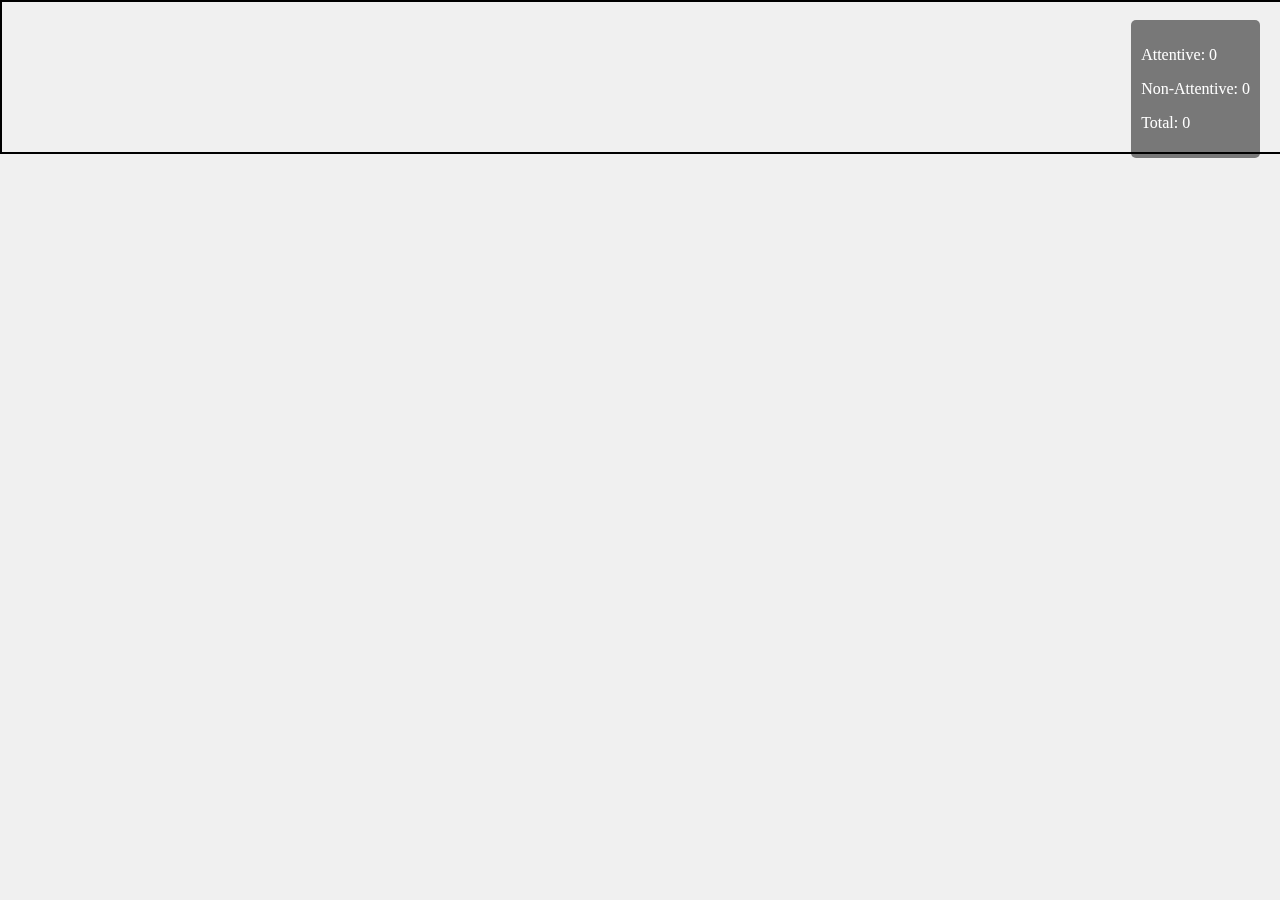
==== index.html @ 53efd880 "Update and rename camerapreview.html to index.html" ====
<!DOCTYPE html>
<html lang="en">
<head>
    <meta charset="UTF-8">
    <meta name="viewport" content="width=device-width, initial-scale=1.0">
    <title>Back Camera Access</title>
   
    <style>
        body {
            display: flex;
            justify-content: center;
            align-items: center;
            height: 100vh;
            margin: 0;
            background-color: #f0f0f0;
            position: relative;
        }
        video {
            border: 2px solid #000;
            max-width: 100%;
            height: auto;
        }
        #toast {
            position: fixed;
            bottom: 20px;
            right: 20px;
            background-color: #333;
            color: #fff;
            padding: 10px;
            border-radius: 5px;
            opacity: 0;
            transition: opacity 0.5s ease;
        }
        #data-fields {
            position: absolute;
            top: 20px;
            right: 20px;
            background-color: rgba(0, 0, 0, 0.5); /* Semi-transparent black */
            color: #fff;
            padding: 10px;
            border-radius: 5px;
        }
        video {
            position: fixed;
            width: 100%;
            top: 0;
            left: 0;
        }
    </style>
</head>
<body>
    <div class="container">
        <div class="row">
            <div class="col-lg-8 offset-lg-2 col-md-10 offset-md-1">
                <video id="video" autoplay></video>
            </div>
        </div>
    </div>
    <canvas id="canvas" style="display: none;"></canvas>
    <div id="toast">Photo captured and uploaded</div>
    <div id="data-fields" class="d-sm-block d-md-none">
        <p>Attentive: <span id="Attentive">0</span></p>
        <p>Non-Attentive: <span id="Nonattentive">0</span></p>
        <p>Total: <span id="total">0</span></p>
    </div>

    <script>
  
        async function startCamera() {
            if (!navigator.mediaDevices || !navigator.mediaDevices.getUserMedia) {
                alert("Your browser does not support accessing the camera.");
                return;
            }
            try {
                const constraints = {
                    video: {
                        // facingMode: { exact: "environment" } // Use "user" for front camera
                        facingMode: "environment" // Use "user" for front camera
                    }
                };
                const stream = await navigator.mediaDevices.getUserMedia(constraints);
                const videoElement = document.getElementById('video');
                videoElement.srcObject = stream;

                setInterval(captureAndUploadPhoto, 60000); // Capture photo every 1 minute
            } catch (error) {
                console.error("Error accessing the camera: ", error);
                alert("Could not access the camera. Please make sure you have allowed camera access.");
            }
        }

        function captureAndUploadPhoto() {
            const videoElement = document.getElementById('video');
            const canvasElement = document.getElementById('canvas');
            const context = canvasElement.getContext('2d');

            canvasElement.width = videoElement.videoWidth;
            canvasElement.height = videoElement.videoHeight;

            context.drawImage(videoElement, 0, 0, canvasElement.width, canvasElement.height);

            canvasElement.toBlob(async (blob) => {
                try {
                    const formData = new FormData();
                    formData.append('file', blob, 'photo.jpg');

                    const response = await fetch('https://api.attentiveness.raoinfo.tech/get_attentiveness', {
                        method: 'POST',
                        body: formData
                    });

                    if (response.ok) {
                        showToast("Photo captured and uploaded");
                    } else {
                        console.error("Error uploading photo: ", response.statusText);
                    }
                } catch (error) {
                    console.error("Error uploading photo: ", error);
                }
            }, 'image/jpeg');
        }
        setInterval(fetchAndDisplayData, 60000); // Fetch data every 1 minute

async function fetchAndDisplayData() {
    try {
        // Capture the current frame of the video
        context.drawImage(video, 0, 0, canvas.width, canvas.height);
        const frame = canvas.toDataURL('image/png');

        // Retrieve the session id
        var sessionId = localStorage.getItem('sessionId');        

        // Send the frame to the backend
        let response = await fetch('https://api.attentiveness.raoinfo.tech/get_attentiveness', {
            method: 'POST',
            headers: {
                'Content-Type': 'application/json'
            },
            body: JSON.stringify({
                frame: frame,
                sessionId: sessionId 
            })
        }); // Replace with your API URL

        if (!response.ok) {
            console.error("Error sending frame: ", response.statusText);
            return;
        }

        // Fetch data from the backend
        response = await fetch('https://api.aiboteye.com/data');

        if (!response.ok) {
            console.error("Error fetching data: ", response.statusText);
            return;
        }

        const data = await response.json();

        // Display the data
        document.getElementById('Attentive').textContent = data.AttentiveCount;
        document.getElementById('Nonattentive').textContent = data.NonattentiveCount;
        document.getElementById('total').textContent = data.totalCount;
    } catch (error) {
        console.error("Error fetching data: ", error);
    }
}
window.addEventListener('load', function() {

    // Retrieve the session id
    var sessionId = localStorage.getItem('sessionId');

    // Log the session id
    console.log('Session ID:', sessionId);
startCamera();
});
        function showToast(message) {
            const toastElement = document.getElementById('toast');
            toastElement.textContent = message;
            toastElement.style.opacity = 1;
            setTimeout(() => {
                toastElement.style.opacity = 0;
            }, 3000);
        }

        window.addEventListener('load', startCamera);
    </script>
</body>
</html>
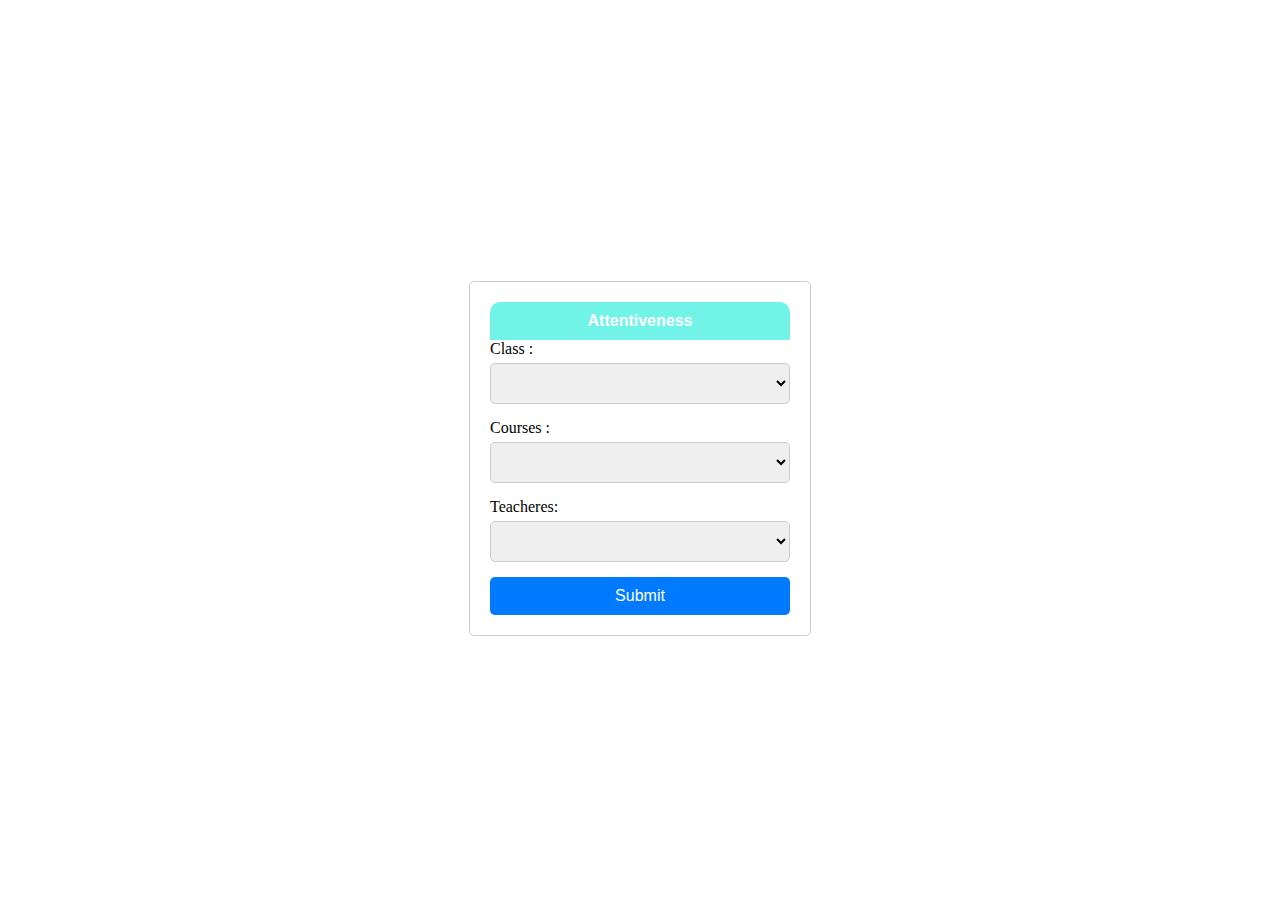
==== commit 9fce485a: "Add files via upload" ====
--- a/index.html
+++ b/index.html
@@ -1,189 +1,161 @@
-<!DOCTYPE html>
-<html lang="en">
-<head>
-    <meta charset="UTF-8">
-    <meta name="viewport" content="width=device-width, initial-scale=1.0">
-    <title>Back Camera Access</title>
-   
-    <style>
-        body {
-            display: flex;
-            justify-content: center;
-            align-items: center;
-            height: 100vh;
-            margin: 0;
-            background-color: #f0f0f0;
-            position: relative;
-        }
-        video {
-            border: 2px solid #000;
-            max-width: 100%;
-            height: auto;
-        }
-        #toast {
-            position: fixed;
-            bottom: 20px;
-            right: 20px;
-            background-color: #333;
-            color: #fff;
-            padding: 10px;
-            border-radius: 5px;
-            opacity: 0;
-            transition: opacity 0.5s ease;
-        }
-        #data-fields {
-            position: absolute;
-            top: 20px;
-            right: 20px;
-            background-color: rgba(0, 0, 0, 0.5); /* Semi-transparent black */
-            color: #fff;
-            padding: 10px;
-            border-radius: 5px;
-        }
-        video {
-            position: fixed;
-            width: 100%;
-            top: 0;
-            left: 0;
-        }
-    </style>
-</head>
-<body>
-    <div class="container">
-        <div class="row">
-            <div class="col-lg-8 offset-lg-2 col-md-10 offset-md-1">
-                <video id="video" autoplay></video>
-            </div>
-        </div>
-    </div>
-    <canvas id="canvas" style="display: none;"></canvas>
-    <div id="toast">Photo captured and uploaded</div>
-    <div id="data-fields" class="d-sm-block d-md-none">
-        <p>Attentive: <span id="Attentive">0</span></p>
-        <p>Non-Attentive: <span id="Nonattentive">0</span></p>
-        <p>Total: <span id="total">0</span></p>
-    </div>
-
-    <script>
-  
-        async function startCamera() {
-            if (!navigator.mediaDevices || !navigator.mediaDevices.getUserMedia) {
-                alert("Your browser does not support accessing the camera.");
-                return;
-            }
-            try {
-                const constraints = {
-                    video: {
-                        // facingMode: { exact: "environment" } // Use "user" for front camera
-                        facingMode: "environment" // Use "user" for front camera
-                    }
-                };
-                const stream = await navigator.mediaDevices.getUserMedia(constraints);
-                const videoElement = document.getElementById('video');
-                videoElement.srcObject = stream;
-
-                setInterval(captureAndUploadPhoto, 60000); // Capture photo every 1 minute
-            } catch (error) {
-                console.error("Error accessing the camera: ", error);
-                alert("Could not access the camera. Please make sure you have allowed camera access.");
-            }
-        }
-
-        function captureAndUploadPhoto() {
-            const videoElement = document.getElementById('video');
-            const canvasElement = document.getElementById('canvas');
-            const context = canvasElement.getContext('2d');
-
-            canvasElement.width = videoElement.videoWidth;
-            canvasElement.height = videoElement.videoHeight;
-
-            context.drawImage(videoElement, 0, 0, canvasElement.width, canvasElement.height);
-
-            canvasElement.toBlob(async (blob) => {
-                try {
-                    const formData = new FormData();
-                    formData.append('file', blob, 'photo.jpg');
-
-                    const response = await fetch('https://api.attentiveness.raoinfo.tech/get_attentiveness', {
-                        method: 'POST',
-                        body: formData
-                    });
-
-                    if (response.ok) {
-                        showToast("Photo captured and uploaded");
-                    } else {
-                        console.error("Error uploading photo: ", response.statusText);
-                    }
-                } catch (error) {
-                    console.error("Error uploading photo: ", error);
-                }
-            }, 'image/jpeg');
-        }
-        setInterval(fetchAndDisplayData, 60000); // Fetch data every 1 minute
-
-async function fetchAndDisplayData() {
-    try {
-        // Capture the current frame of the video
-        context.drawImage(video, 0, 0, canvas.width, canvas.height);
-        const frame = canvas.toDataURL('image/png');
-
-        // Retrieve the session id
-        var sessionId = localStorage.getItem('sessionId');        
-
-        // Send the frame to the backend
-        let response = await fetch('https://api.attentiveness.raoinfo.tech/get_attentiveness', {
-            method: 'POST',
-            headers: {
-                'Content-Type': 'application/json'
-            },
-            body: JSON.stringify({
-                frame: frame,
-                sessionId: sessionId 
-            })
-        }); // Replace with your API URL
-
-        if (!response.ok) {
-            console.error("Error sending frame: ", response.statusText);
-            return;
-        }
-
-        // Fetch data from the backend
-        response = await fetch('https://api.aiboteye.com/data');
-
-        if (!response.ok) {
-            console.error("Error fetching data: ", response.statusText);
-            return;
-        }
-
-        const data = await response.json();
-
-        // Display the data
-        document.getElementById('Attentive').textContent = data.AttentiveCount;
-        document.getElementById('Nonattentive').textContent = data.NonattentiveCount;
-        document.getElementById('total').textContent = data.totalCount;
-    } catch (error) {
-        console.error("Error fetching data: ", error);
-    }
-}
-window.addEventListener('load', function() {
-
-    // Retrieve the session id
-    var sessionId = localStorage.getItem('sessionId');
-
-    // Log the session id
-    console.log('Session ID:', sessionId);
-startCamera();
-});
-        function showToast(message) {
-            const toastElement = document.getElementById('toast');
-            toastElement.textContent = message;
-            toastElement.style.opacity = 1;
-            setTimeout(() => {
-                toastElement.style.opacity = 0;
-            }, 3000);
-        }
-
-        window.addEventListener('load', startCamera);
-    </script>
-</body>
-</html>
+<!DOCTYPE html>
+<html lang="en">
+<head>
+<meta charset="UTF-8">
+<meta name="viewport" content="width=device-width, initial-scale=1.0">
+<title>Dropdown Form</title>
+<link rel="stylesheet" type="text/css" href="Drop-Down-Form.css">
+</head>
+<body>
+
+<div class="container">
+  <form id="myForm">
+    <div class="form-header">Attentiveness</div>
+    <div class="form-group">
+    <label for="Classes">Class :</label>
+    <select id="Classes" name="Classes" onchange="updateSubDropdown();">
+        <!-- Options will be added here dynamically -->
+    </select>
+</div>
+
+    <div class="form-group">
+        <label for="Courses">Courses :</label>
+        <select id="Courses" name="Courses">
+          <!-- Options will be added here dynamically -->
+        </select>
+      </div>
+
+    <div class="form-group">
+        <label for="Teacheres">Teacheres:</label>
+        <select id="Teacheres" name="Teacheres">
+        <!-- Options will be added here dynamically -->
+        </select>
+    </div>
+
+
+    <input type="submit" value="Submit">
+  </form>
+
+
+  <script>
+    function updateSubDropdown() {
+    // Get the selected value from the main dropdown
+    var selectedValue = document.getElementById('Classes').value;
+
+    // Based on the selected value, update the options in the sub dropdown
+    var subDropdown = document.getElementById('SubClasses');
+    subDropdown.innerHTML = ""; // Clear out the existing options
+
+    // Add new options based on the selected value
+    // This is just an example, you need to replace this with your actual logic
+    if (selectedValue === 'Classes') {
+        var opt = document.createElement("option");
+        opt.value = 'SubClass';
+        opt.innerHTML = 'SubClass';
+        subDropdown.appendChild(opt);
+    } else if (selectedValue === 'Class2') {
+        var opt = document.createElement("option");
+        opt.value = 'SubClass2';
+        opt.innerHTML = 'SubClass2';
+        subDropdown.appendChild(opt);
+    }
+}
+    
+    async function updateClassDropdown() {
+        try {
+            const response = await fetch('https://api.attentiveness.raoinfo.tech/get_details'); // Replace with your API URL
+            // console.log(response)
+            if (!response.ok) {
+                console.error("Error fetching data: ", response.statusText);
+                return;
+            }
+
+            const data = await response.json();
+
+            
+
+            // Get the dropdown elements
+            var classDropdown = document.getElementById('Classes');
+            var courseDropdown = document.getElementById('Courses');
+            var teacherDropdown = document.getElementById('Teacheres');
+
+            // Clear out the existing options
+            classDropdown.innerHTML = "";
+            courseDropdown.innerHTML = "";
+            teacherDropdown.innerHTML = "";
+
+            // Add the fetched options to the dropdowns
+            data.classes.forEach(item => {
+                var opt = document.createElement("option");
+                opt.value = item;
+                opt.innerHTML = item;
+                classDropdown.appendChild(opt);
+            });
+
+            data.courses.forEach(item => {
+                var opt = document.createElement("option");
+                opt.value = item;
+                opt.innerHTML = item;
+                courseDropdown.appendChild(opt);
+            });
+
+            data.teachers.forEach(item => {
+                var opt = document.createElement("option");
+                opt.value = item;
+                opt.innerHTML = item;
+                teacherDropdown.appendChild(opt);
+            });
+        } catch (error) {
+            console.error("Error fetching data: ", error);
+        }
+    }
+
+    // Call the function to update the dropdowns
+    updateClassDropdown();    
+
+    document.getElementById('myForm').addEventListener('submit', function(e) {
+    e.preventDefault();
+
+   // Get the selected values from the dropdowns
+   var selectedClasses = document.getElementById('Classes').value;
+   var selectedTeacheres = document.getElementById('Teacheres').value; 
+   var selectedCourses = document.getElementById('Courses').value;
+   
+//    // Log the selected values to the console
+//    console.log('Selected Class:', selectedClasses);
+//     console.log('Selected Teacher:', selectedTeacheres);
+//     console.log('Selected Course:', selectedCourses);
+
+    // Send the request to the server without any data
+    fetch('https://api.attentiveness.raoinfo.tech/start_session', {
+        method: 'POST',
+        headers: {
+            'Content-Type': 'application/json'
+        },
+        body: JSON.stringify({
+            class: selectedClasses,
+            teacher: selectedTeacheres,
+            course: selectedCourses 
+        })
+        
+    })
+    .then(response => response.json())
+    .then(data => {
+        console.log('Success:', data);
+        // console.log('Session ID:', data.sessionId); // Store the session id in the console
+        localStorage.setItem('sessionId', data.session_id); // Store the session id in local storage
+        window.location.href = 'camerapreview.html'; // Redirect to camerapreview.html
+    })
+    .catch((error) => {
+        console.error('Error:', error);
+    });
+});
+
+
+
+</script>
+
+</script>
+</div>
+</body>
+</html>--- a/Drop-Down-Form.css
+++ b/Drop-Down-Form.css
@@ -0,0 +1,55 @@
+.container {
+  display: flex;
+  justify-content: center;
+  align-items: center;
+  height: 100vh;
+}
+
+form {
+  width: 300px;
+  padding: 20px;
+  border: 1px solid #ccc;
+  border-radius: 5px;
+}
+
+.form-header {
+    font-weight: bold;
+    text-align: center;
+    font-family: Arial, sans-serif;
+    background-color: #71f3e8;
+    color: #fff;
+    padding: 10px;
+    border-radius: 10px 10px 0 0;
+}
+
+.form-group {
+  margin-bottom: 15px;
+}
+
+label {
+  display: block;
+  margin-bottom: 5px;
+}
+
+select {
+  width: 100%;
+  padding: 10px;
+  border: 1px solid #ccc;
+  border-radius: 5px;
+  font-size: 16px;
+}
+
+input[type="submit"] {
+  width: 100%;
+  padding: 10px;
+  background-color: #007bff;
+  color: #fff;
+  border: none;
+  border-radius: 5px;
+  cursor: pointer;
+  font-size: 16px;
+}
+
+input[type="submit"]:hover {
+  background-color: #0056b3;
+}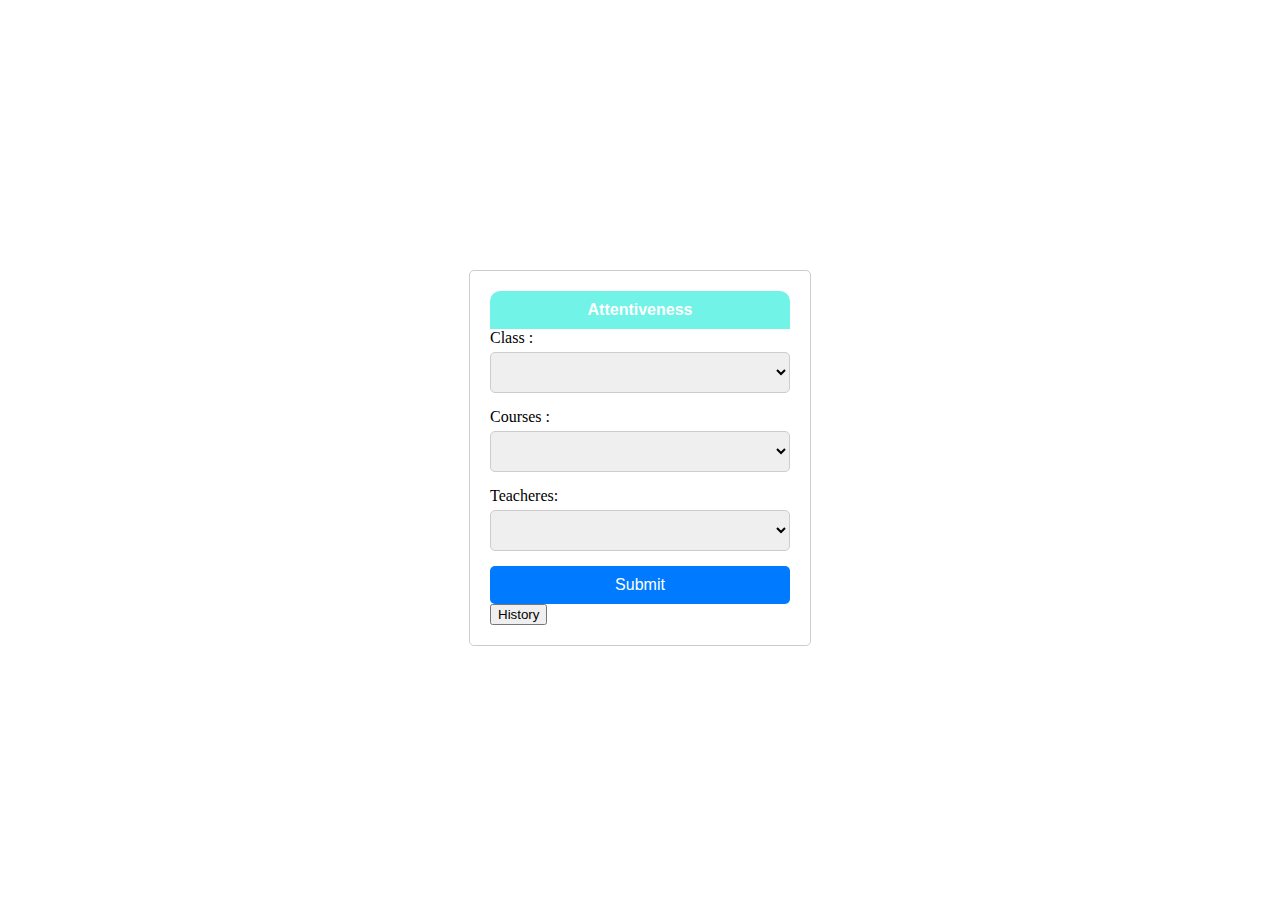
==== commit 153445ef: "Camerapreview and index file update" ====
--- a/index.html
+++ b/index.html
@@ -34,6 +34,8 @@
 
 
     <input type="submit" value="Submit">
+    <button id="HistoryButton">History</button>
+
   </form>
 
 
@@ -150,7 +152,9 @@
         console.error('Error:', error);
     });
 });
-
+document.getElementById('HistoryButton').addEventListener('click', function() {
+        window.location.href = 'History.html';
+    });
 
 
 </script>
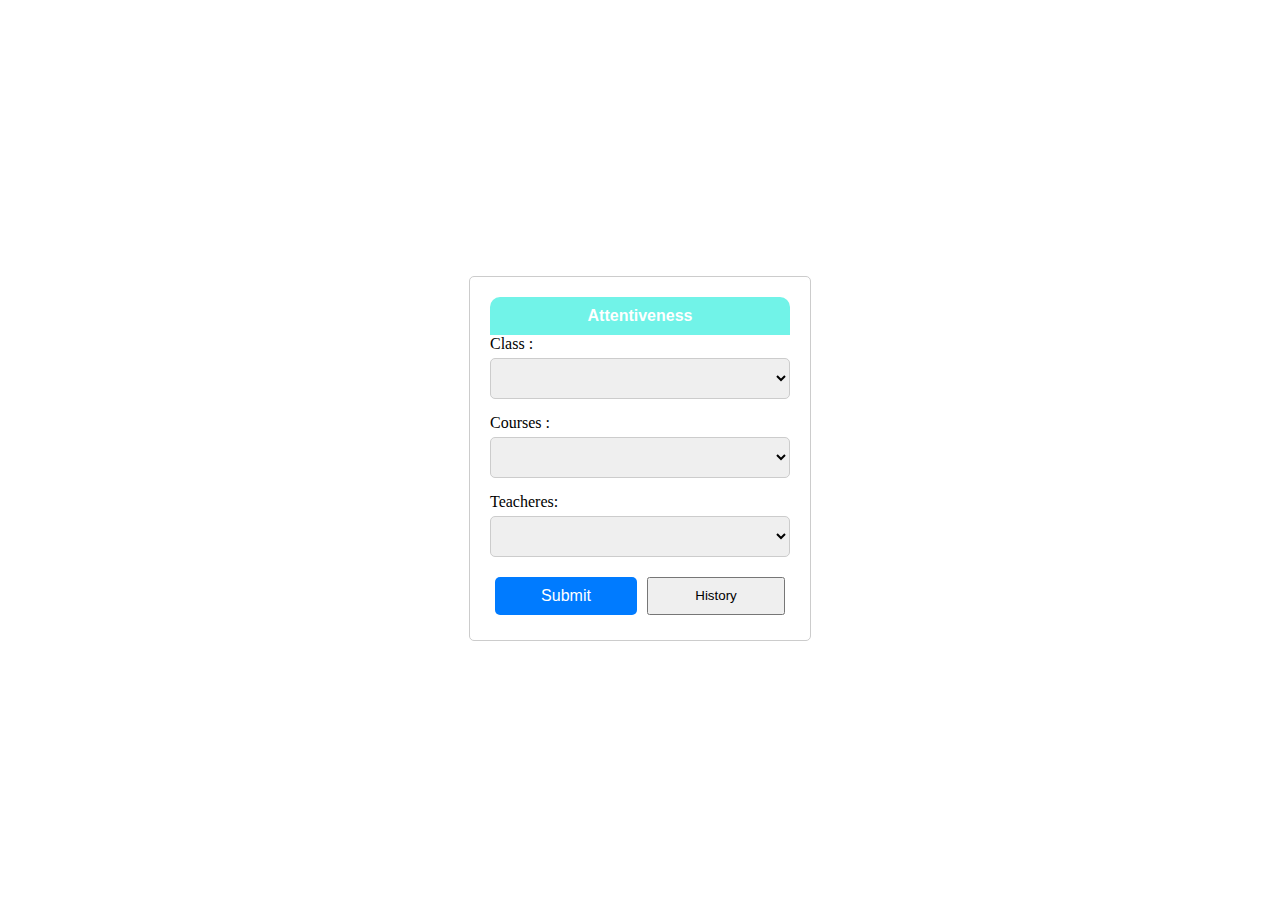
==== commit 3a6b72d0: "New History, Data File add" ====
--- a/index.html
+++ b/index.html
@@ -5,6 +5,17 @@
 <meta name="viewport" content="width=device-width, initial-scale=1.0">
 <title>Dropdown Form</title>
 <link rel="stylesheet" type="text/css" href="Drop-Down-Form.css">
+<style>
+    .button-group { 
+        display: flex;
+        justify-content: space-between;
+    }
+    .button-group button, .button-group input {
+       flex: 1;
+       margin: 5px;
+    }
+     
+</style>
 </head>
 <body>
 
@@ -32,9 +43,10 @@
         </select>
     </div>
 
-
+    <div class="button-group">
     <input type="submit" value="Submit">
     <button id="HistoryButton">History</button>
+    </div>
 
   </form>
 
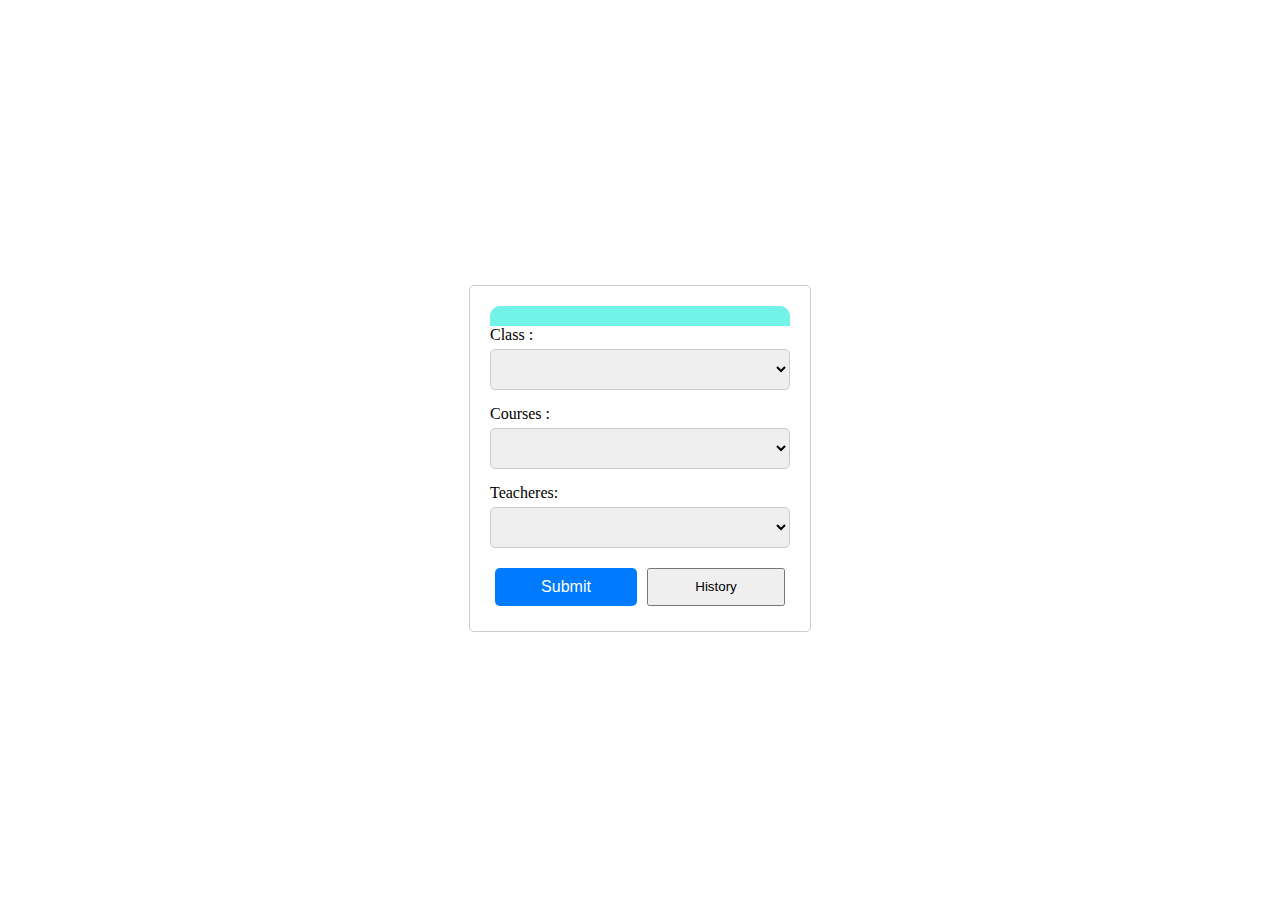
==== commit d424cdde: "update" ====
--- a/index.html
+++ b/index.html
@@ -18,26 +18,27 @@
 </style>
 </head>
 <body>
+<div class="header-name"></div>
 
 <div class="container">
   <form id="myForm">
-    <div class="form-header">Attentiveness</div>
+    <div class="form-header"></div>
     <div class="form-group">
-    <label for="Classes">Class :</label>
-    <select id="Classes" name="Classes" onchange="updateSubDropdown();">
+    <label class="form-heading" for="Classes">Class :</label>
+    <select id="Classes" name="Classes" onchange="updateSubDropdown(); updateClassDropdown();">
         <!-- Options will be added here dynamically -->
     </select>
 </div>
 
     <div class="form-group">
-        <label for="Courses">Courses :</label>
+        <label class="form-heading" for="Courses">Courses :</label>
         <select id="Courses" name="Courses">
           <!-- Options will be added here dynamically -->
         </select>
       </div>
 
     <div class="form-group">
-        <label for="Teacheres">Teacheres:</label>
+        <label class="form-heading" for="Teacheres">Teacheres:</label>
         <select id="Teacheres" name="Teacheres">
         <!-- Options will be added here dynamically -->
         </select>
@@ -55,22 +56,23 @@
     function updateSubDropdown() {
     // Get the selected value from the main dropdown
     var selectedValue = document.getElementById('Classes').value;
+    
 
     // Based on the selected value, update the options in the sub dropdown
     var subDropdown = document.getElementById('SubClasses');
     subDropdown.innerHTML = ""; // Clear out the existing options
 
     // Add new options based on the selected value
-    // This is just an example, you need to replace this with your actual logic
+  
     if (selectedValue === 'Classes') {
         var opt = document.createElement("option");
-        opt.value = 'SubClass';
-        opt.innerHTML = 'SubClass';
+        opt.value = 'Courses';
+        opt.innerHTML = 'Courses';
         subDropdown.appendChild(opt);
-    } else if (selectedValue === 'Class2') {
+    } else if (selectedValue === 'Classes') {
         var opt = document.createElement("option");
-        opt.value = 'SubClass2';
-        opt.innerHTML = 'SubClass2';
+        opt.value = 'Teacheres';
+        opt.innerHTML = 'Teacheres';
         subDropdown.appendChild(opt);
     }
 }
